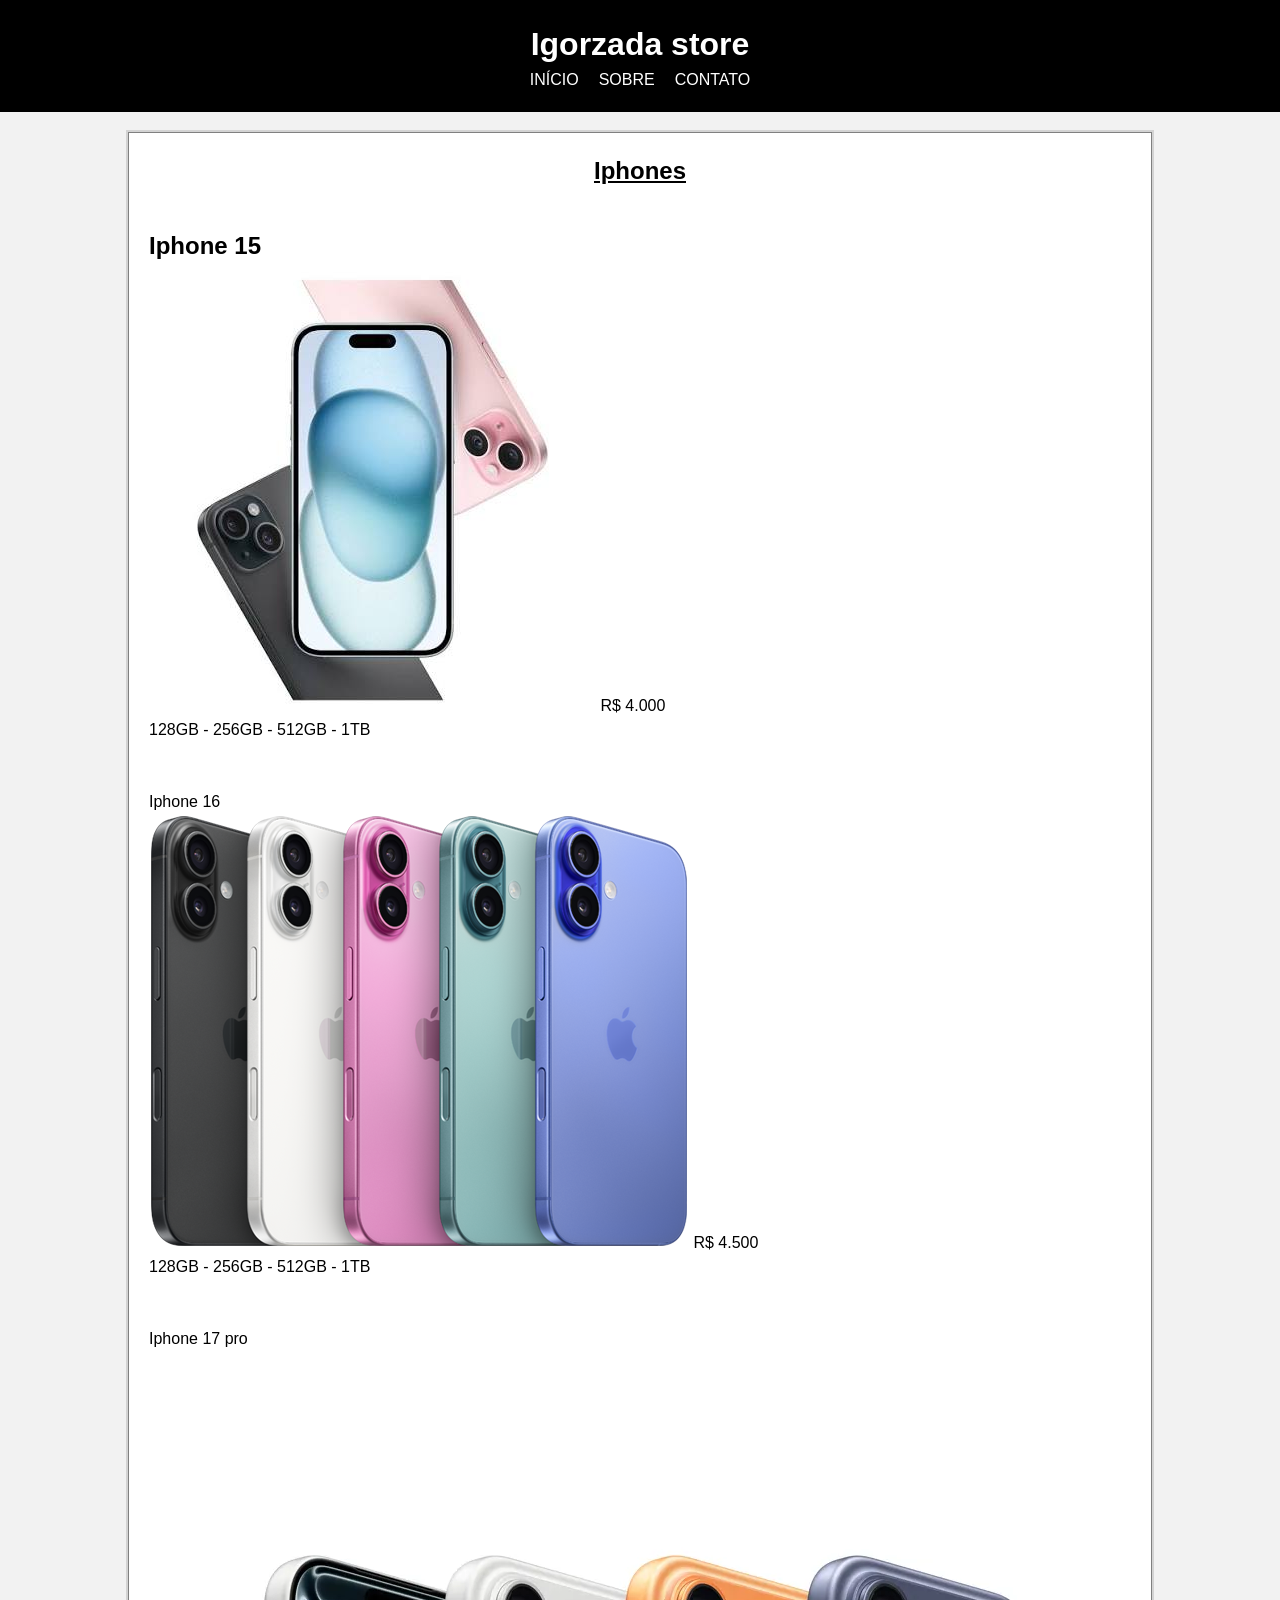
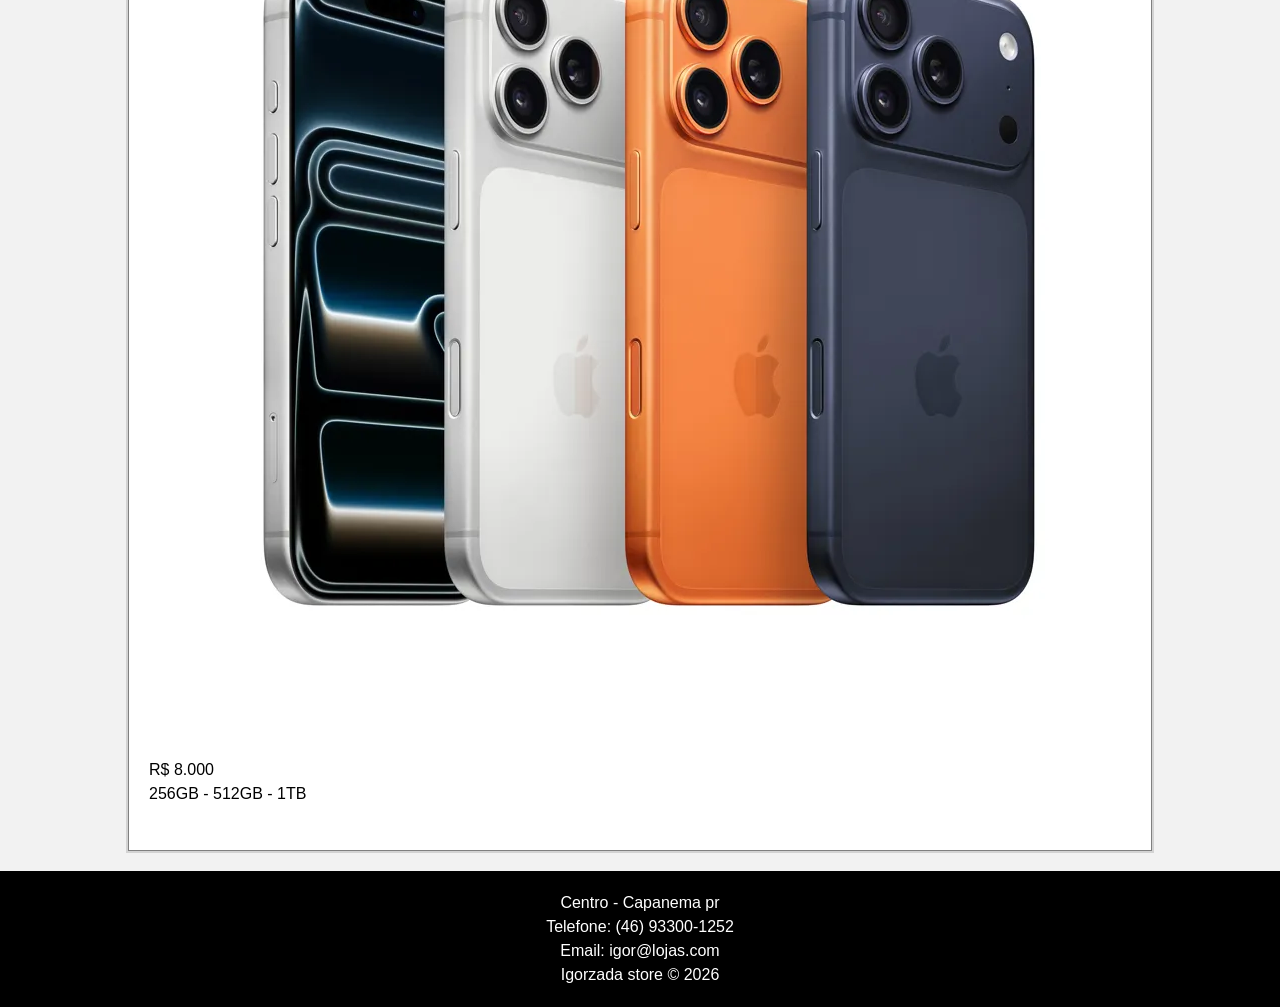
==== index.html @ 2367b0dc "first commit" ====
<!DOCTYPE html>
<html lang="pt-BR">
<head>
    <meta charset="UTF-8">
    <title>Loja iPhone</title>
    <link rel="stylesheet" href="style.css">
</head>
<body>

<header>
    <h1 id="logo">Igorzada store</h1>

    <nav>
        <a href="index.html">Início</a>
        <a href="sobre.html">Sobre</a>
        <a href="contato.html">Contato</a>
    </nav>
</header>

<main>

</section>

<section class="caixa">

    <h2>Iphones</h2>


        <br>
            <h1>Iphone 15</h1>
            <img src="i.jpg" alt="" srcset="">
            <td>R$ 4.000</td>
            <br>
            <p>128GB - 256GB - 512GB - 1TB</p>
        <br>

        <br>
            <p>Iphone 16</p>
            <img src="12.png" alt="" srcset="">
             <td>R$ 4.500</td>
            <br>
            <p>128GB - 256GB - 512GB - 1TB</p>
        <br>

        <br>
            <P>Iphone 17 pro</P>
            <img src="17.webp" alt="">
             <td>R$ 8.000</td>
            <br>
            <p>256GB - 512GB - 1TB</p>
        <br>
    </table>

</section>

</main>

<footer>
    <p>Centro - Capanema pr</p>
    <p>Telefone: (46) 93300-1252</p>
    <p>Email: igor@lojas.com</p>
    <p>Igorzada store © 2026</p>
</footer>

</body>
</html>
---- style.css ----
*{
    margin:0;
    padding:0;
    box-sizing:border-box;
}

body{
    font-family:Arial;
    background:#f2f2f2;
    line-height:1.5;
}

header{
    background:black;
    color:white;
    text-align:center;
    padding:20px;
}

#logo{
    font-size:32px;
}

.slogan{
    margin:10px;
}

nav{
    display:flex;
    justify-content:center;
    gap:20px;
}

nav a{
    color:white;
    text-decoration:none;
    text-transform:uppercase;
}

.caixa{
    width:80%;
    margin:20px auto;
    padding:20px;
    background:white;
    border:1px solid gray;
    outline:2px solid lightgray;
}

h2{
    text-align:center;
    text-decoration:underline;
    margin-bottom:15px;
}

table{
    width:100%;
    border-collapse:collapse;
}

th,td{
    border:1px solid black;
    padding:10px;
    text-align:center;
}

th{
    background:#ddd;
}

form{
    display:flex;
    flex-direction:column;
}

label{
    margin-top:10px;
    font-weight:bold;
}

input,
textarea{
    padding:8px;
    margin-top:5px;
}

button{
    margin-top:15px;
    padding:10px;
}

footer{
    background:black;
    color:white;
    text-align:center;
    padding:20px;
    margin-top:20px;
}
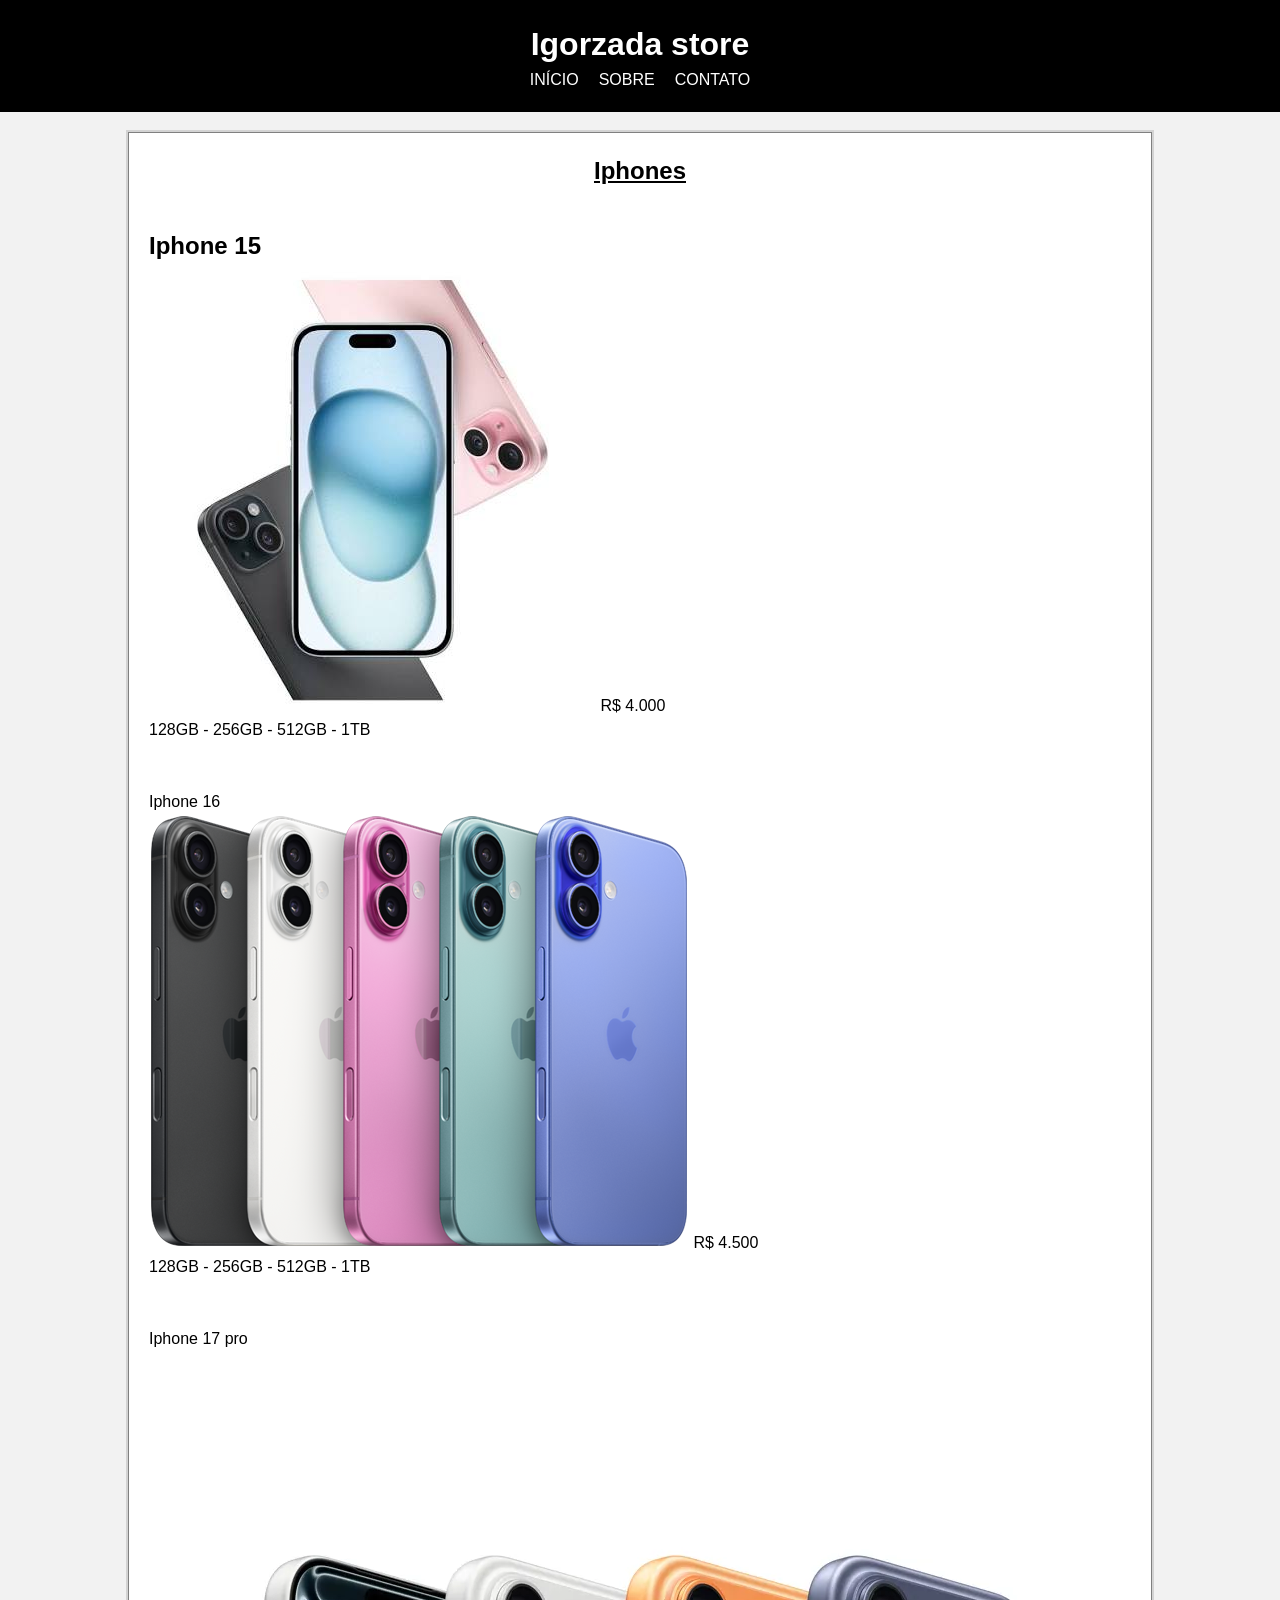
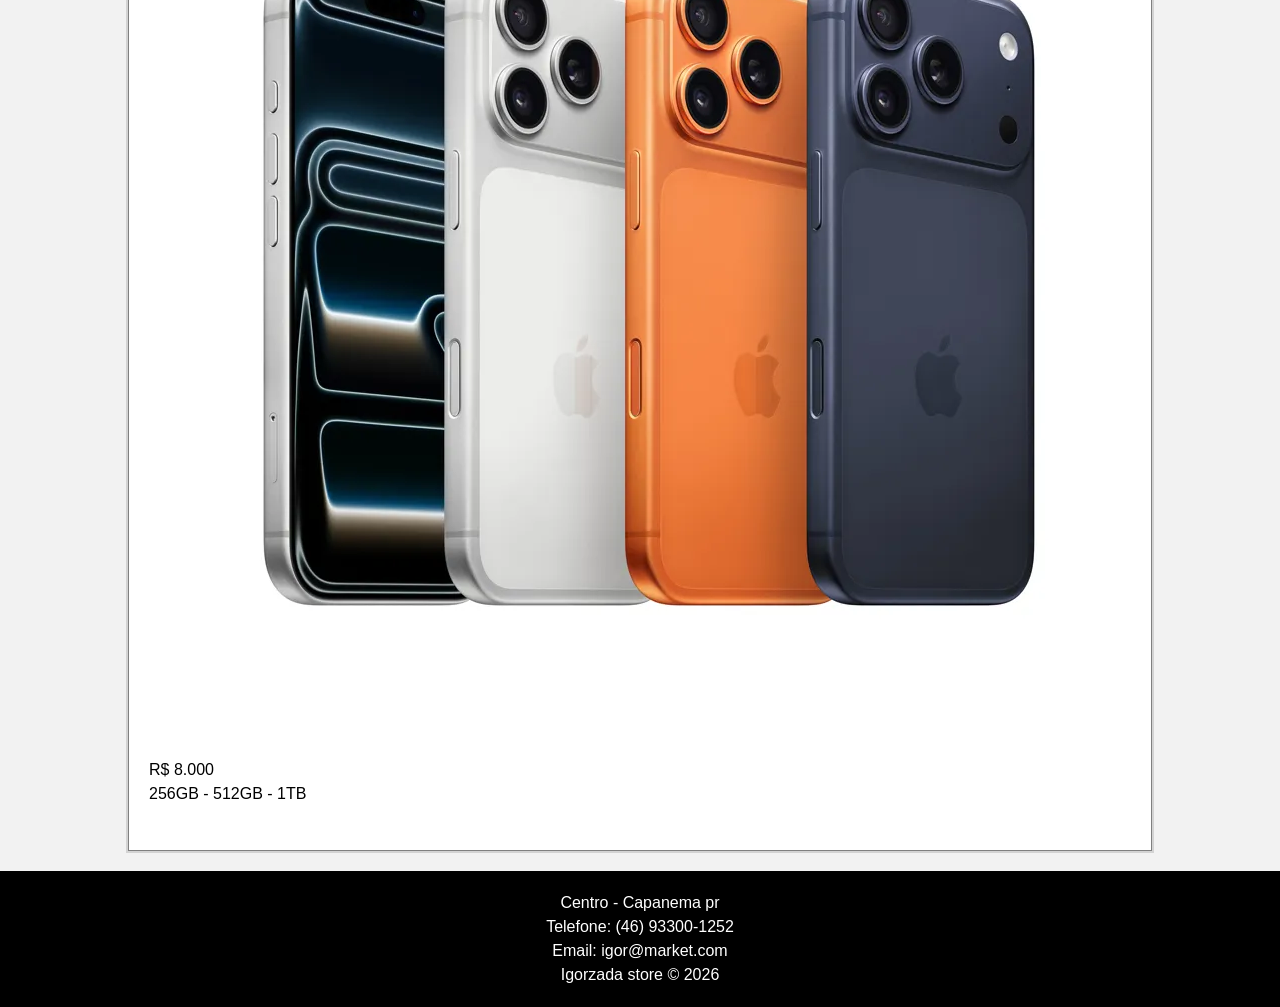
==== commit 0fccac63: "salvar" ====
--- a/index.html
+++ b/index.html
@@ -58,7 +58,7 @@
 <footer>
     <p>Centro - Capanema pr</p>
     <p>Telefone: (46) 93300-1252</p>
-    <p>Email: igor@lojas.com</p>
+    <p>Email: igor@market.com</p>
     <p>Igorzada store © 2026</p>
 </footer>
 
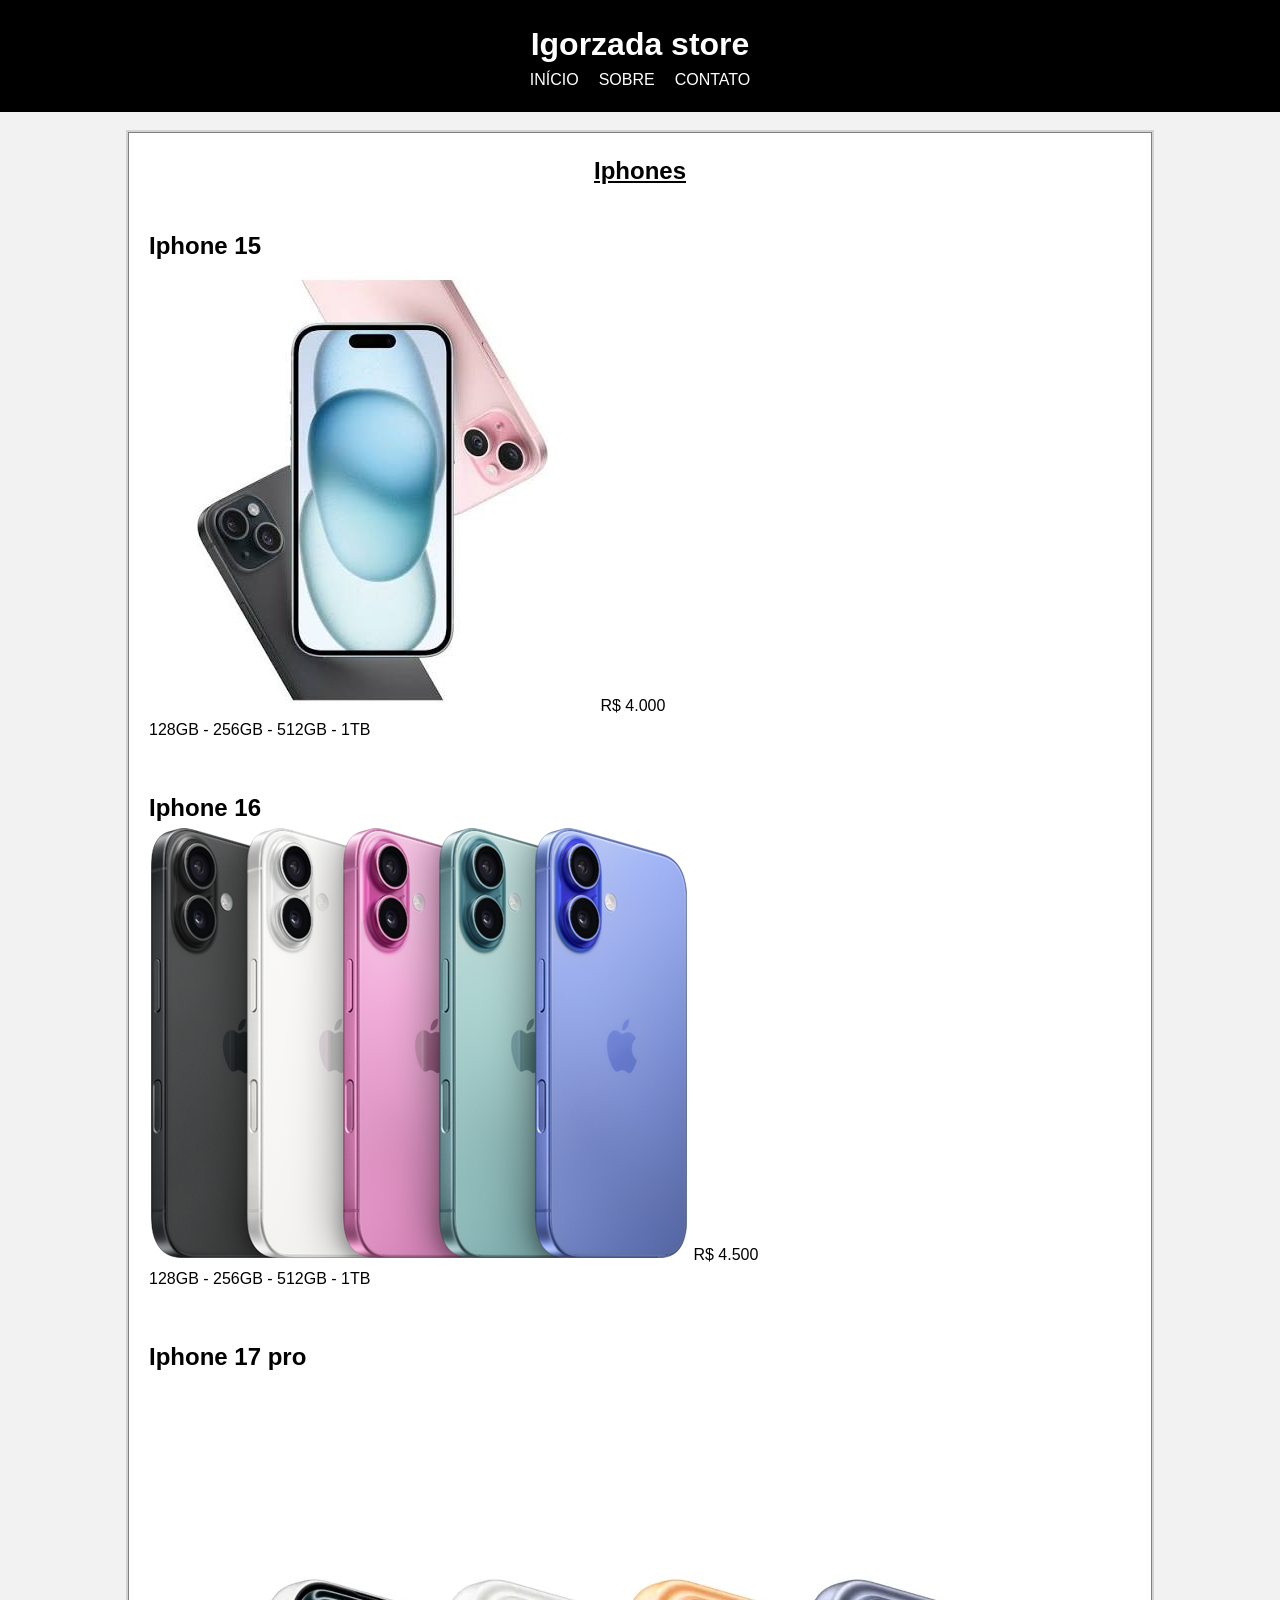
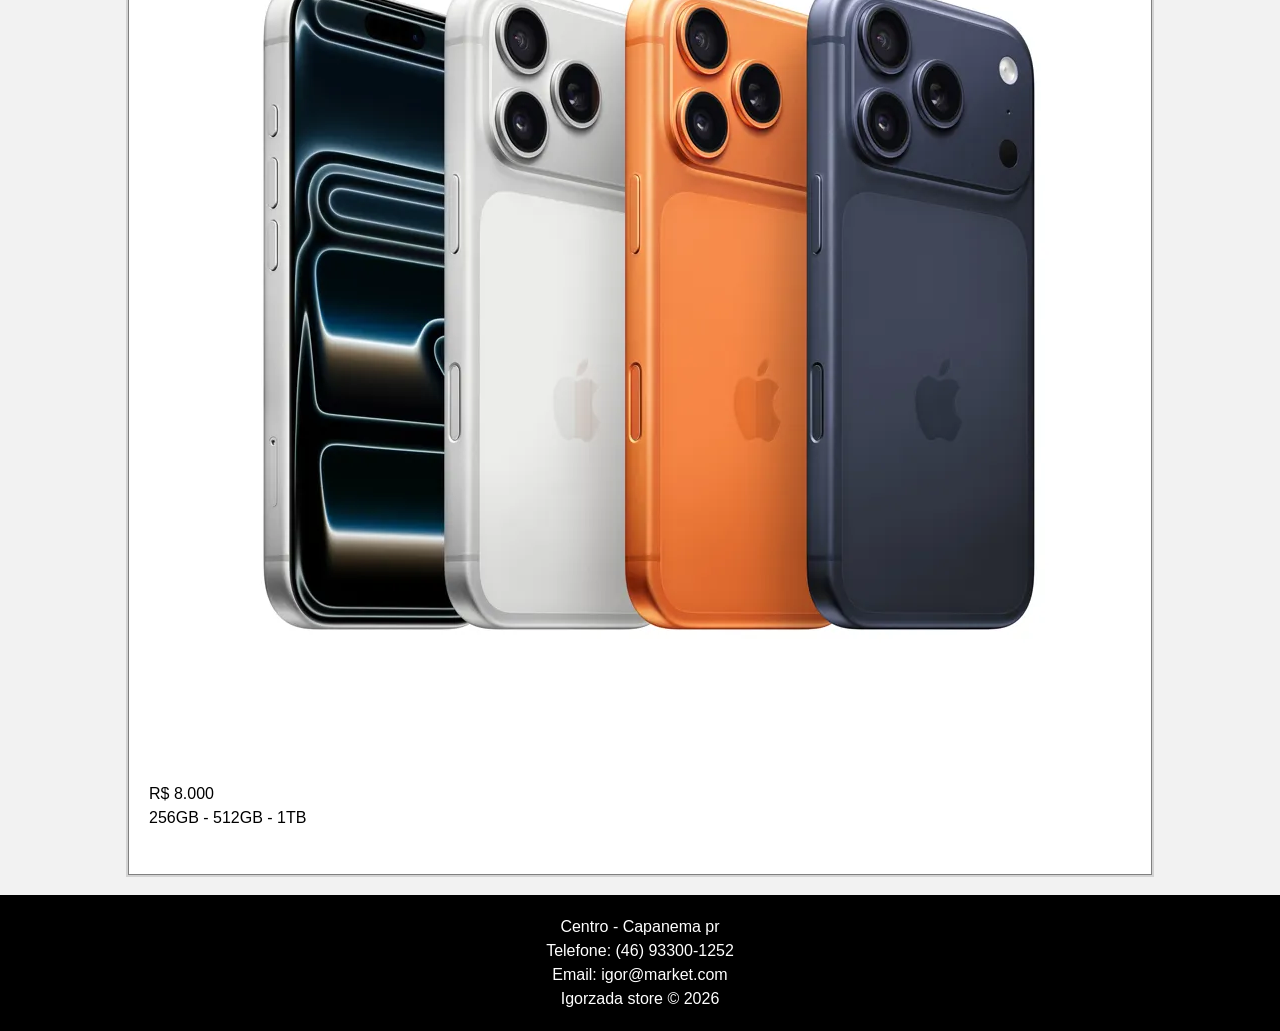
==== commit 17c940dd: "1" ====
--- a/index.html
+++ b/index.html
@@ -35,7 +35,7 @@
         <br>
 
         <br>
-            <p>Iphone 16</p>
+            <h1>Iphone 16</h1>
             <img src="12.png" alt="" srcset="">
              <td>R$ 4.500</td>
             <br>
@@ -43,7 +43,7 @@
         <br>
 
         <br>
-            <P>Iphone 17 pro</P>
+            <h1>Iphone 17 pro</h1>
             <img src="17.webp" alt="">
              <td>R$ 8.000</td>
             <br>
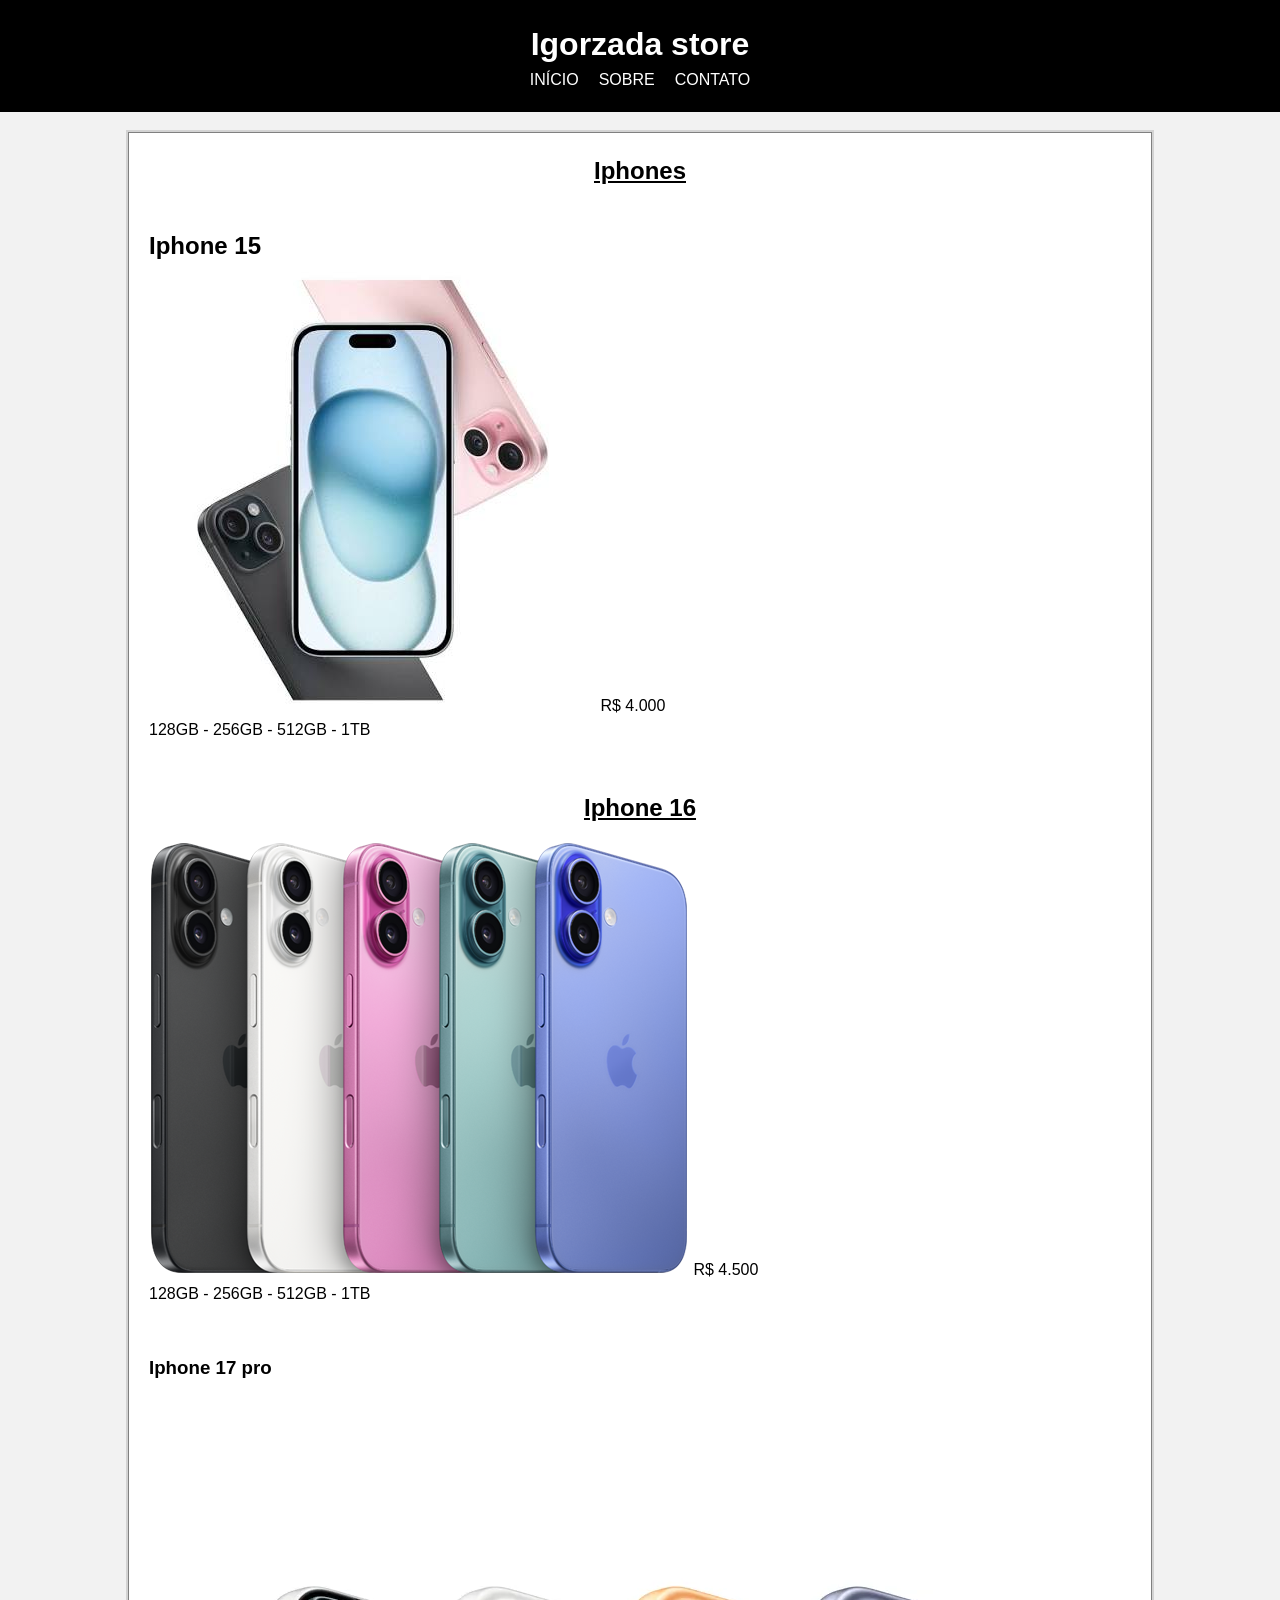
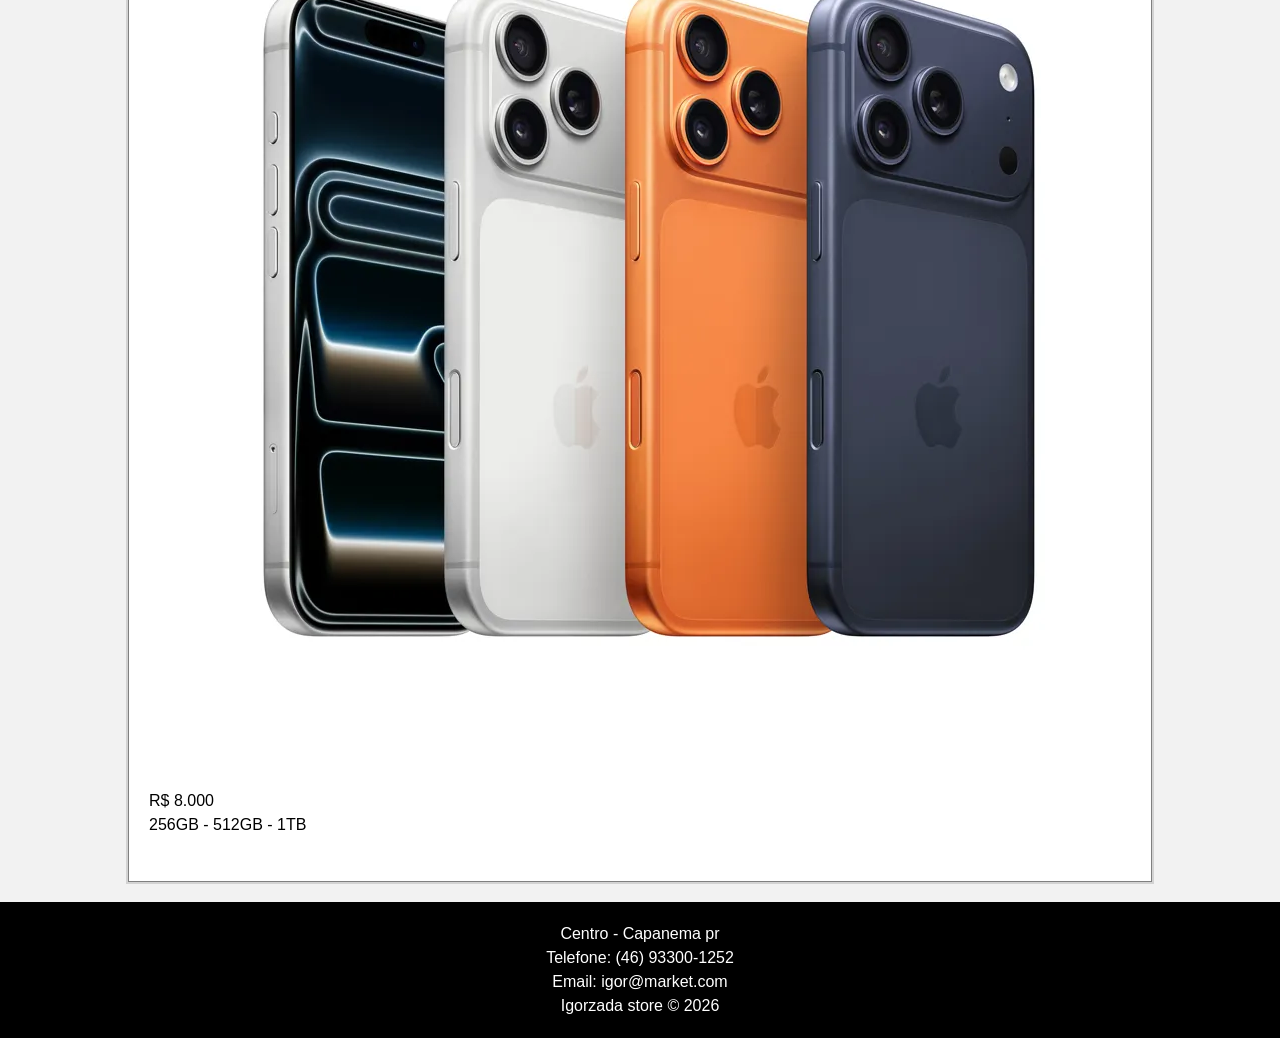
==== commit df065327: "q" ====
--- a/index.html
+++ b/index.html
@@ -35,7 +35,7 @@
         <br>
 
         <br>
-            <h1>Iphone 16</h1>
+            <h2>Iphone 16</h2>
             <img src="12.png" alt="" srcset="">
              <td>R$ 4.500</td>
             <br>
@@ -43,7 +43,7 @@
         <br>
 
         <br>
-            <h1>Iphone 17 pro</h1>
+            <h3>Iphone 17 pro</h3>
             <img src="17.webp" alt="">
              <td>R$ 8.000</td>
             <br>
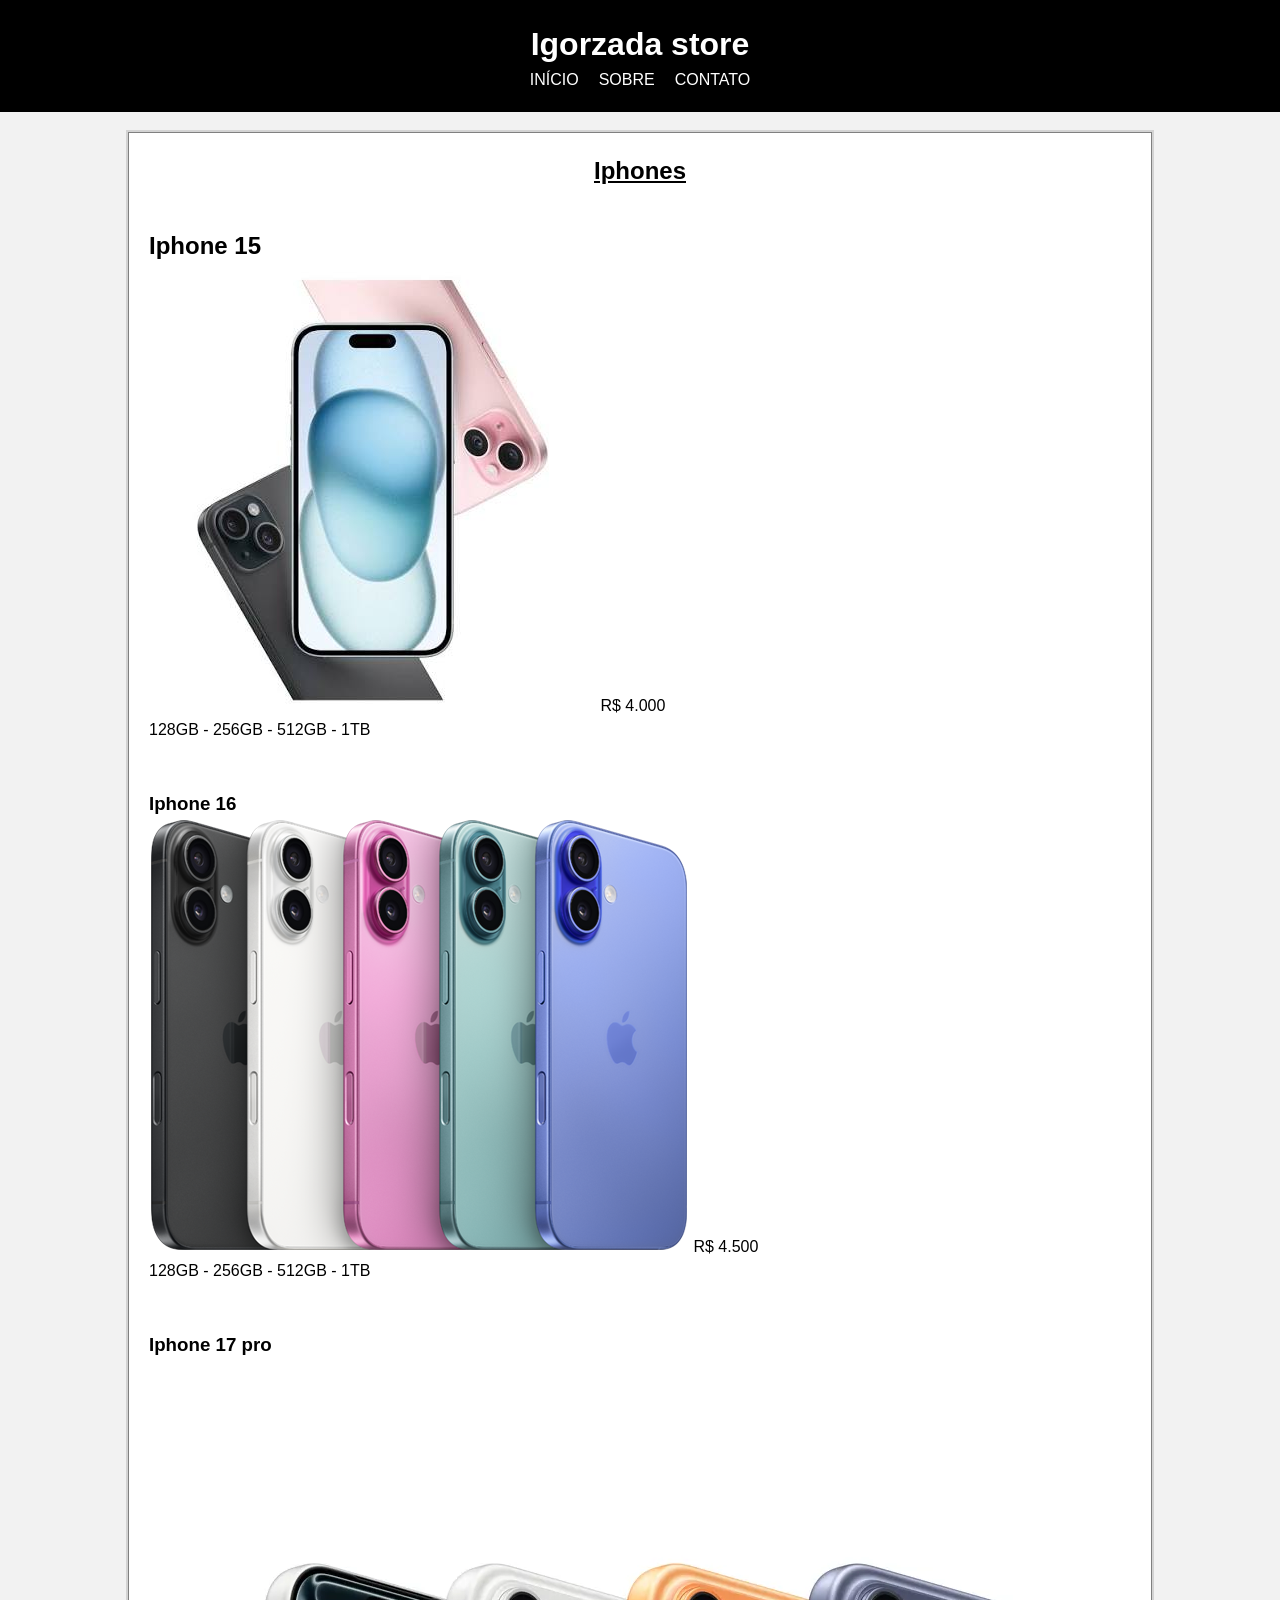
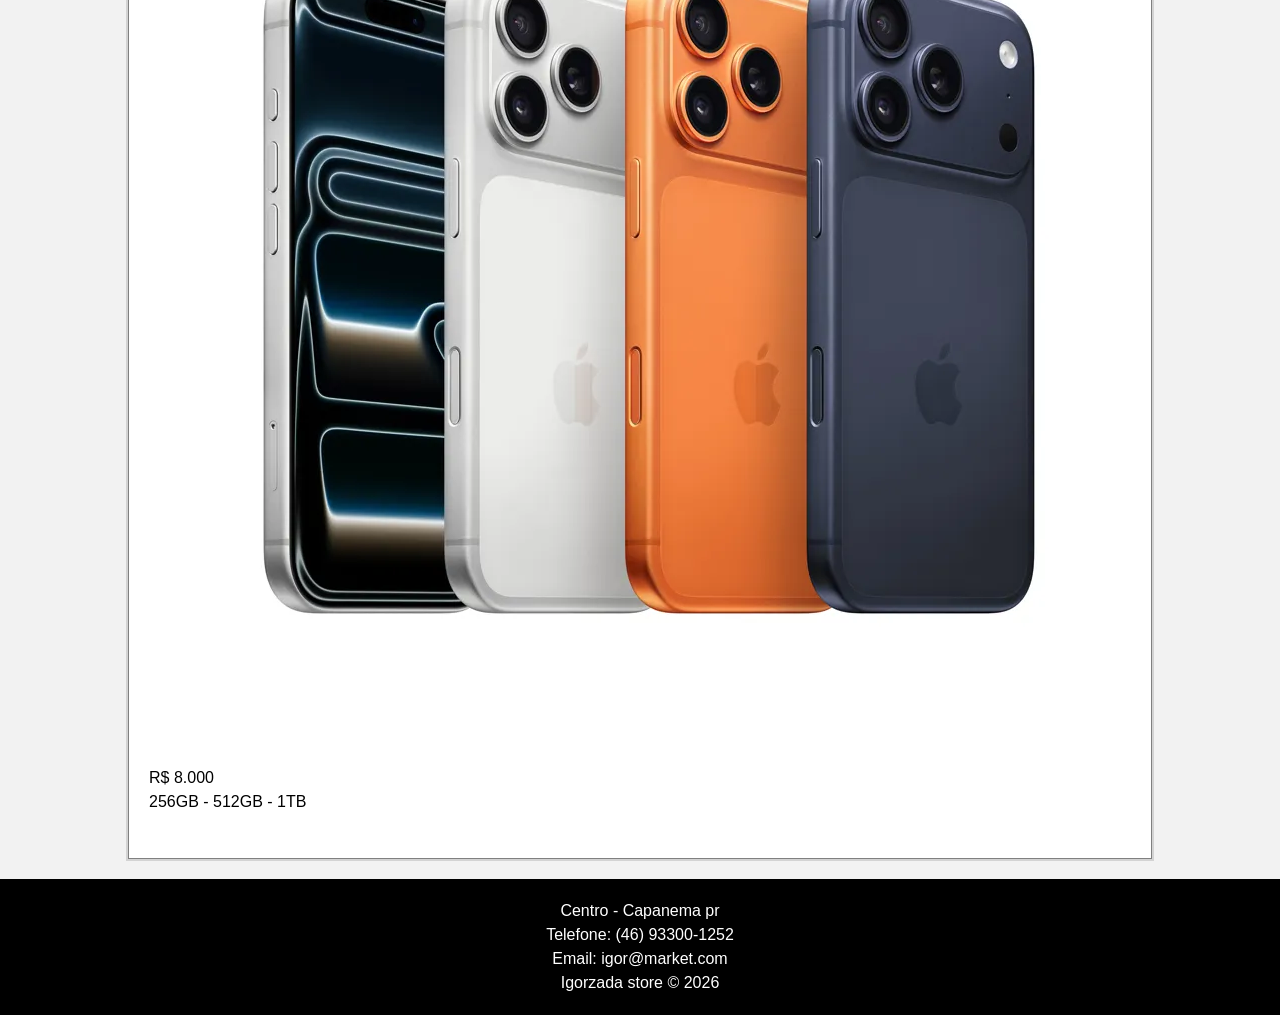
==== commit bef4826e: "a" ====
--- a/index.html
+++ b/index.html
@@ -35,7 +35,7 @@
         <br>
 
         <br>
-            <h2>Iphone 16</h2>
+            <h3>Iphone 16</h3>
             <img src="12.png" alt="" srcset="">
              <td>R$ 4.500</td>
             <br>
